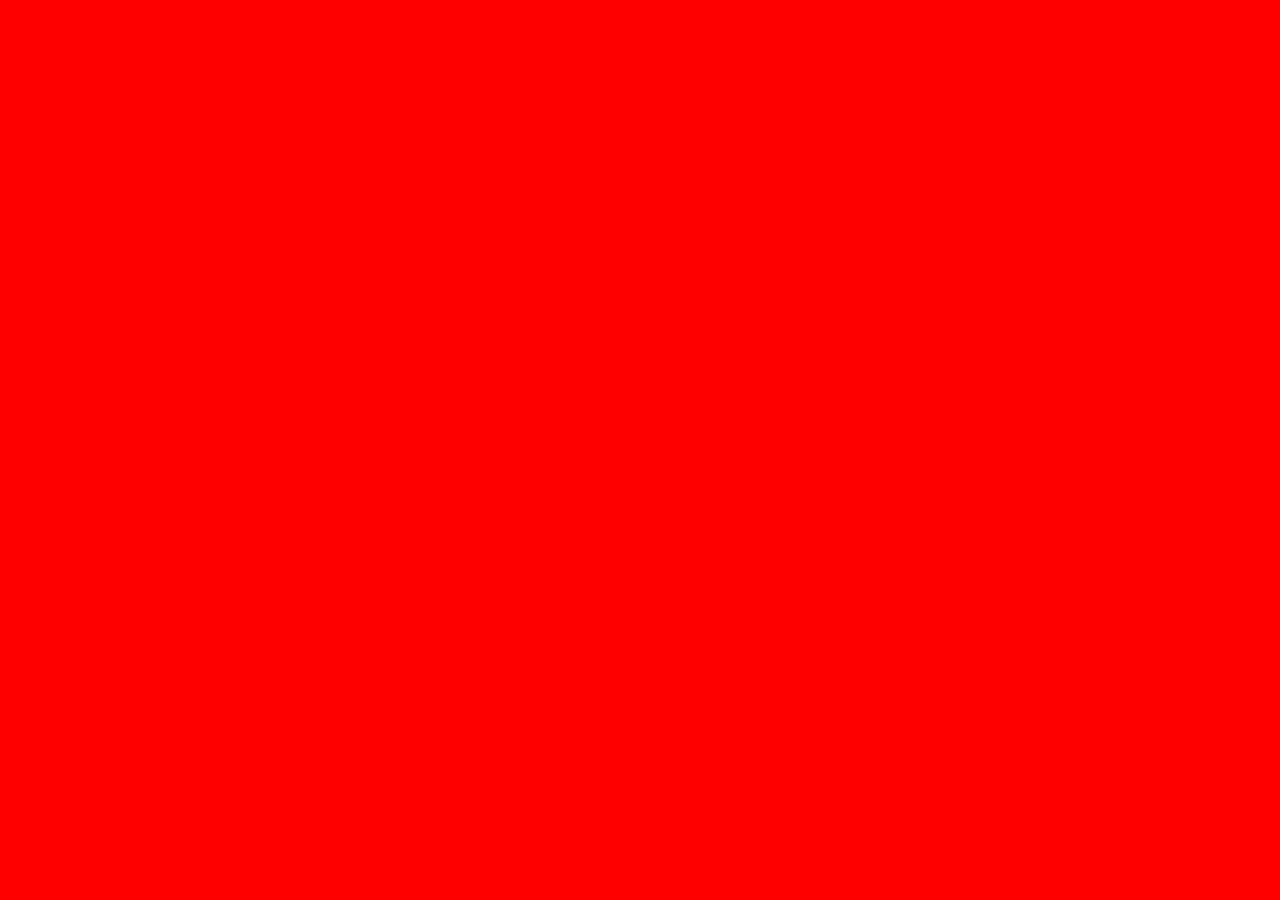
==== index.html @ 87bbd9d3 "element selector" ====
<!DOCTYPE html>
<html lang="en">
<head>
    <meta charset="UTF-8">
    <meta name="viewport" content="width=device-width, initial-scale=1.0">
    <title>Element Selector</title>
    <link rel="stylesheet" href="style.css">
</head>
<body> 
    <!-- <p>hello world</p>
    <p>cse-24</p>
    <p class= "color">class element</p>
    <p id="l1">ID selector</p>
    <p class="color">also a class element</p>  -->
    <!-- <div>Hello World</div> -->
     
    
</body>
</html>
---- style.css ----
p{
    color:blue;
    background :brown;
    text-align: center;
    padding: 20px;

    
}
.color{
    color:green;
    background-color: blueviolet;
}
body{
    background-color:red;
}
#l1{
    color:aqua;
     font-size: 50px ;
} 
div{
    height: 300px;
    width: 300px;
    background-color:greenyellow;
    border: 3px double brown;
    padding: 10px;
     margin-left: 150 px;
}
/* *{
    margin: 0;
    padding: 0;
    box-sizing: border-box;
} */
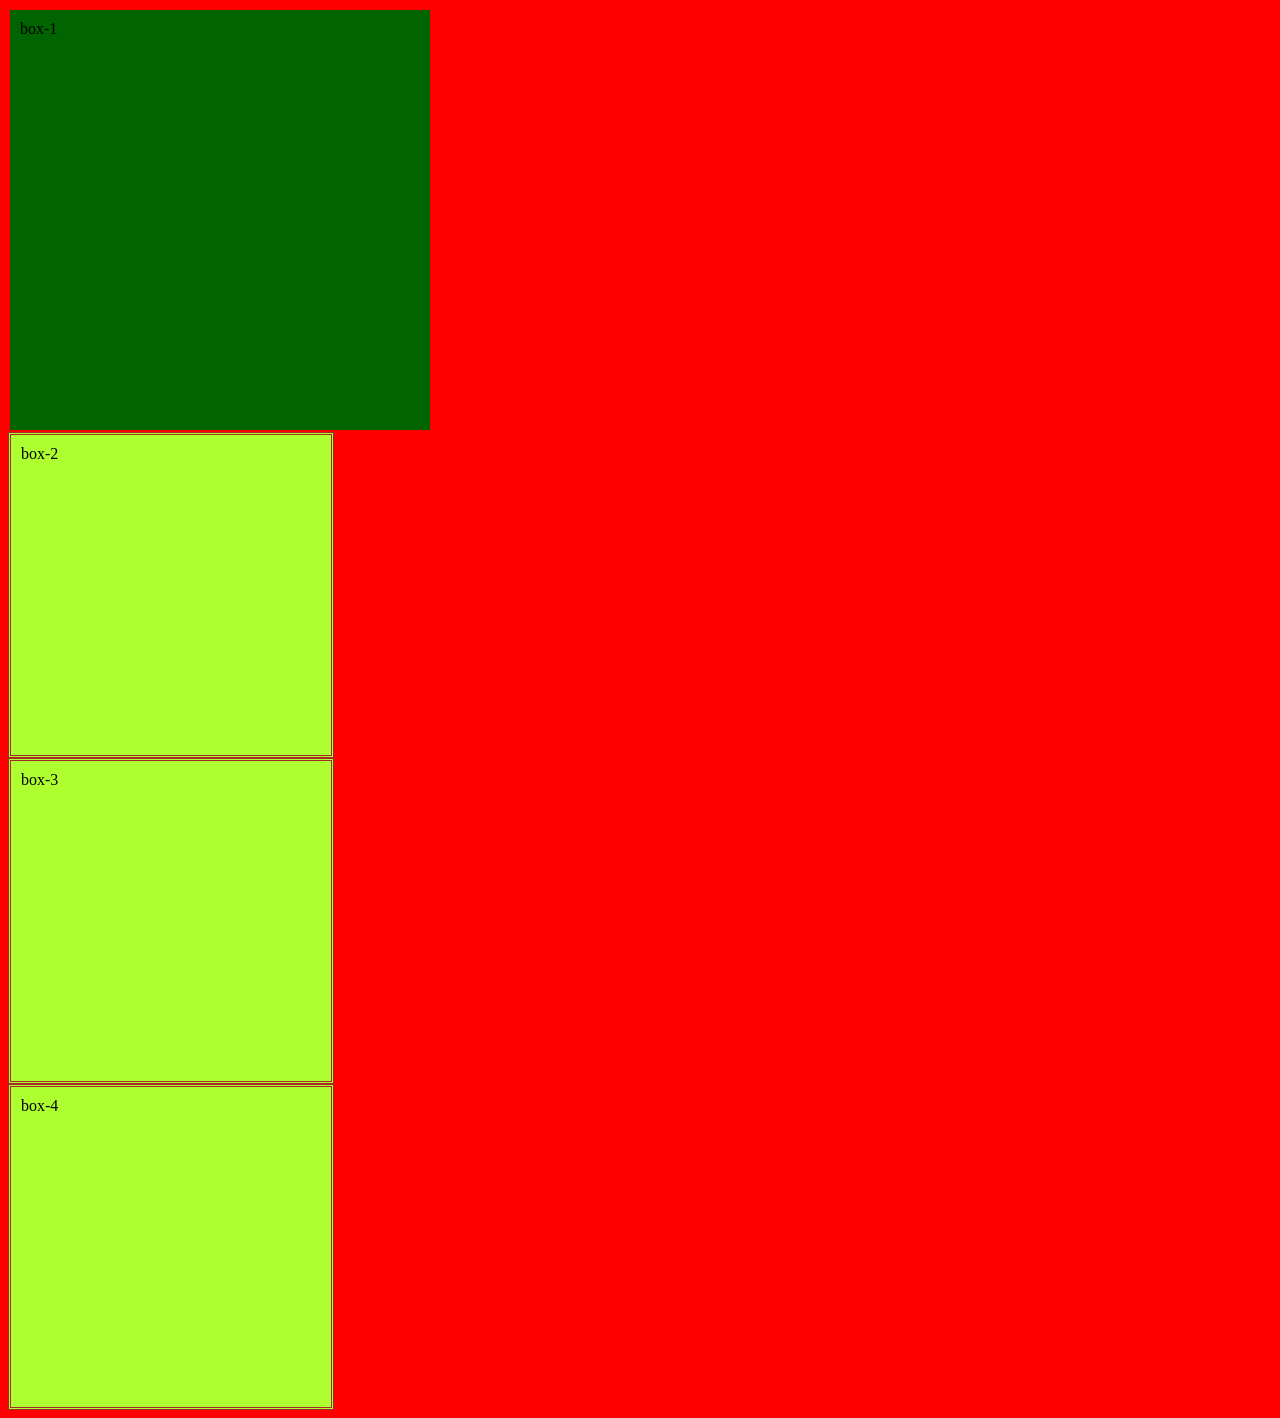
==== commit f2be6bde: "box" ====
--- a/index.html
+++ b/index.html
@@ -13,6 +13,12 @@
     <p id="l1">ID selector</p>
     <p class="color">also a class element</p>  -->
     <!-- <div>Hello World</div> -->
+     <div id="box1">box-1</div>
+     <div id="box2">box-2</div>
+     <div id="box3">box-3</div>
+     <div id="box4">box-4</div>
+
+
      
     
 </body>
--- a/style.css
+++ b/style.css
@@ -29,4 +29,13 @@
     margin: 0;
     padding: 0;
     box-sizing: border-box;
-} */+} */
+ #box1{
+    height: 400px;
+    width: 400px;
+    background-color:darkgreen;
+    border: 2px solid red;
+    padding: 10px;
+     margin-left: 50 px;
+
+ }
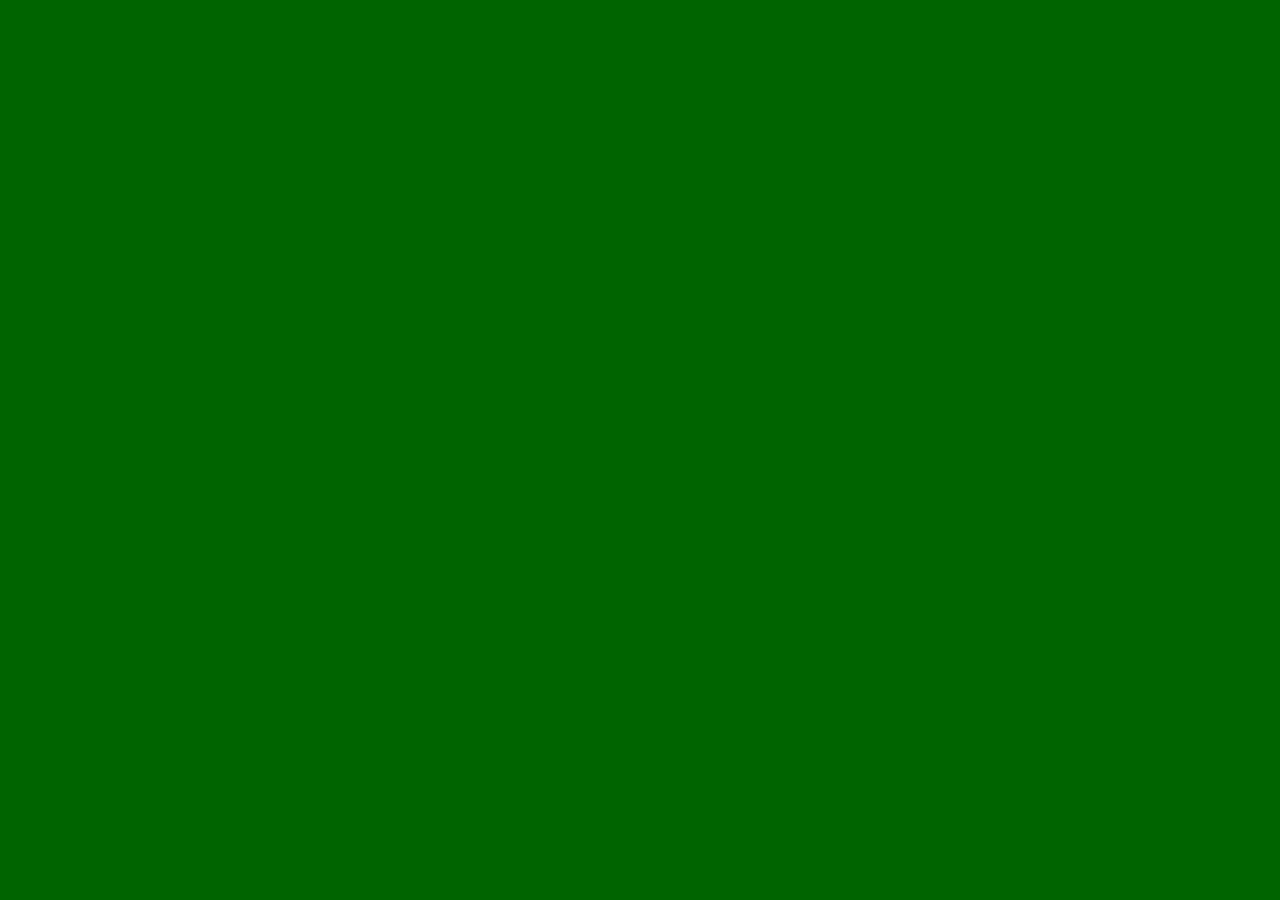
==== commit 844d4205: "boxes" ====
--- a/index.html
+++ b/index.html
@@ -13,11 +13,11 @@
     <p id="l1">ID selector</p>
     <p class="color">also a class element</p>  -->
     <!-- <div>Hello World</div> -->
-     <div id="box1">box-1</div>
+     <!-- <div id="box1">box-1</div>
      <div id="box2">box-2</div>
      <div id="box3">box-3</div>
      <div id="box4">box-4</div>
-
+ -->
 
      
     
--- a/style.css
+++ b/style.css
@@ -11,7 +11,7 @@
     background-color: blueviolet;
 }
 body{
-    background-color:red;
+    background-color:darkgreen;
 }
 #l1{
     color:aqua;
@@ -33,9 +33,36 @@
  #box1{
     height: 400px;
     width: 400px;
-    background-color:darkgreen;
-    border: 2px solid red;
+    background-color:greenyellow;
+    border: 2px solid blue;
     padding: 10px;
      margin-left: 50 px;
 
+ }
+ #box2{
+    height: 300px;
+    width: 200px;
+    background-color:palevioletred;
+    border: 6px solid orange ;
+    padding: 15px;
+     margin-left: 40 px;
+
+ }
+ #box3{
+    height: 600px;
+    width: 300px;
+    background-color:mediumpurple;
+    border: 4px solid yellow;
+    padding: 20px;
+     margin-left: 60 px ;
+
+ }
+ #box4{
+    height: 300px;
+    width: 500px;
+    background-color:goldenrod;
+    border: 5px solid black;
+    padding: 25px;
+     margin-left: 20 px;
+
  }
